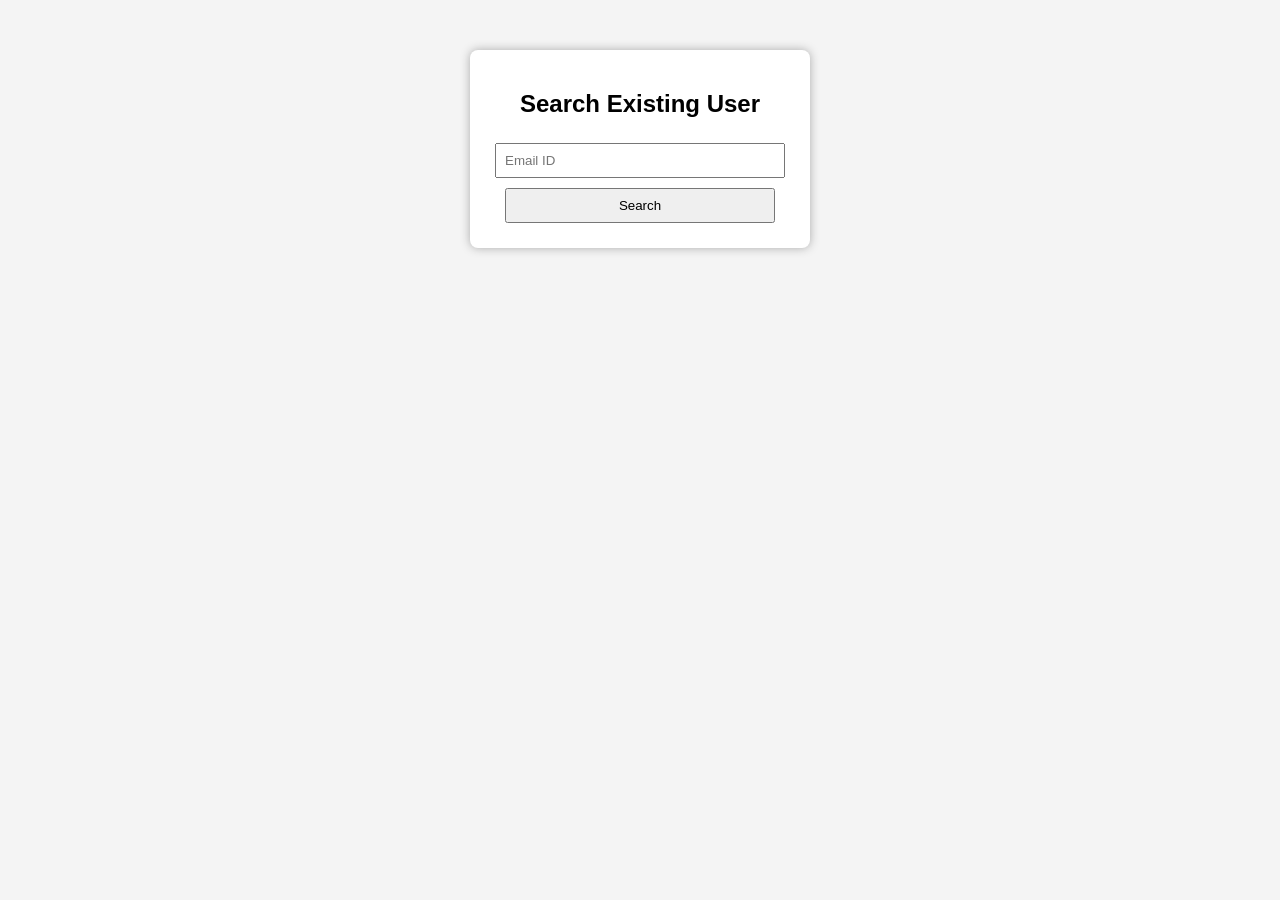
==== existing_user.html @ a32fe531 "Add files via upload" ====
<!DOCTYPE html>
<html>
<head>
  <title>Existing User</title>
  <link rel="stylesheet" href="style.css">
</head>
<body>
  <div class="form-container">
    <h2>Search Existing User</h2>
    <input placeholder="Email ID" id="searchEmail"><br>
    <button onclick="searchUser()">Search</button>

    <div id="editForm" style="display:none;">
      <input id="editFirstName"><br>
      <input id="editLastName"><br>
      <input id="editDepartment"><br>
      <input id="editManager"><br>
      <input id="editEmail" readonly><br>

      <select id="editRole">
        <option>Admin</option>
        <option>HelpDesk</option>
        <option>IT Support</option>
        <option>Regular User</option>
      </select><br>

      <button onclick="updateUser()">Submit</button>
      <button onclick="disableUser()">Disable User</button>
    </div>
  </div>

  <script src="script.js"></script>
</body>
</html>
---- style.css ----
body {
  font-family: Arial;
  margin: 0;
  padding: 0;
  background-color: #f4f4f4;
}

.login-bg {
  background: linear-gradient(to right, #4facfe, #00f2fe);
  height: 100vh;
}

.form-container {
  margin: 50px auto;
  padding: 20px;
  width: 300px;
  background: white;
  border-radius: 8px;
  box-shadow: 0 0 10px #aaa;
  text-align: center;
}

input, select, button {
  margin: 5px 0;
  width: 90%;
  padding: 8px;
}
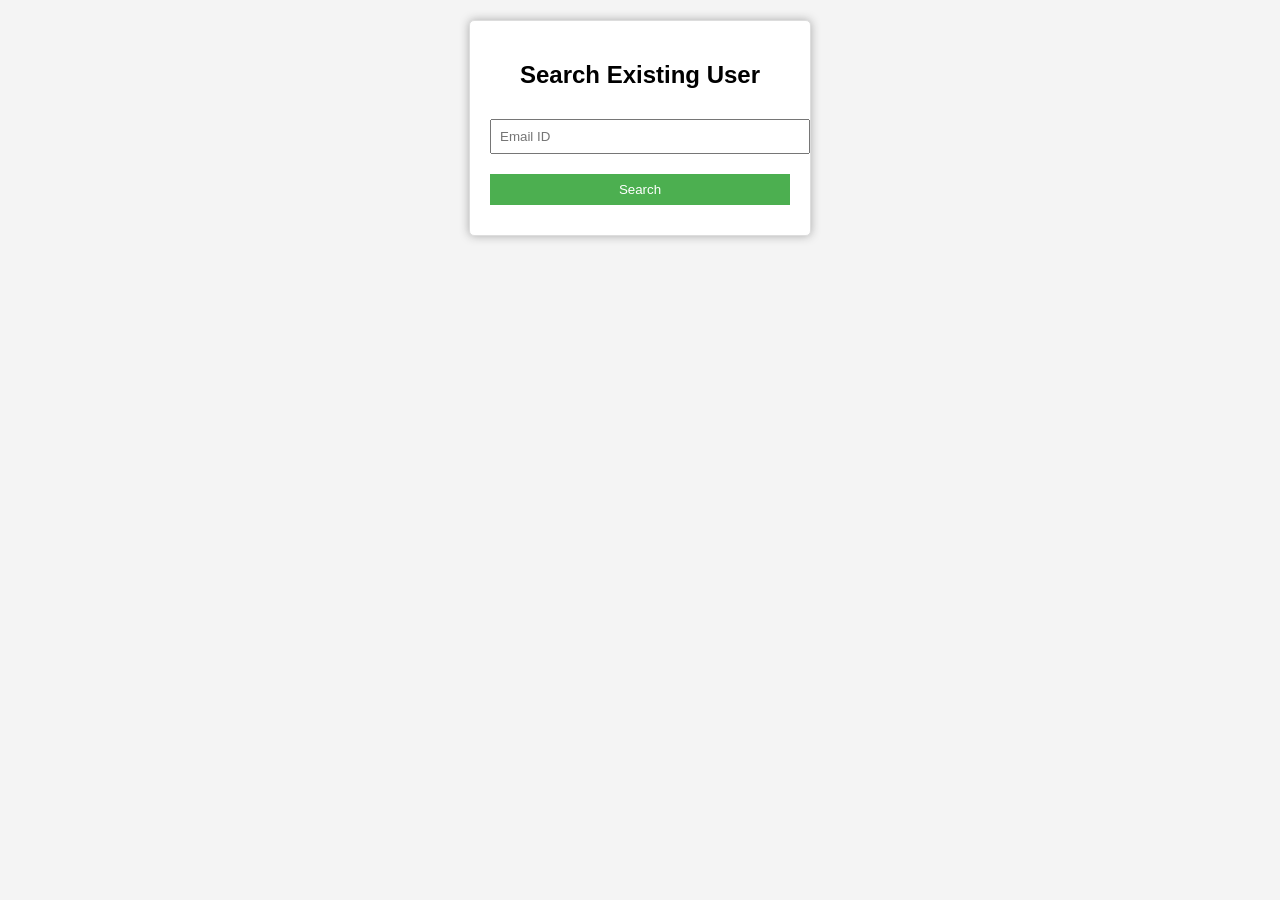
==== commit 88e57478: "Add files via upload" ====
--- a/existing_user.html
+++ b/existing_user.html
@@ -3,29 +3,52 @@
 <head>
   <title>Existing User</title>
   <link rel="stylesheet" href="style.css">
+  <style>
+    .form-container {
+      max-width: 600px;
+      margin: 20px auto;
+      padding: 20px;
+      border: 1px solid #ddd;
+      border-radius: 5px;
+    }
+    input, select, button {
+      margin: 10px 0;
+      padding: 8px;
+      width: 100%;
+    }
+    button {
+      background: #4CAF50;
+      color: white;
+      border: none;
+      cursor: pointer;
+    }
+  </style>
 </head>
 <body>
+
   <div class="form-container">
     <h2>Search Existing User</h2>
-    <input placeholder="Email ID" id="searchEmail"><br>
+
+    <input placeholder="Email ID" id="searchEmail">
     <button onclick="searchUser()">Search</button>
 
     <div id="editForm" style="display:none;">
-      <input id="editFirstName"><br>
-      <input id="editLastName"><br>
-      <input id="editDepartment"><br>
-      <input id="editManager"><br>
-      <input id="editEmail" readonly><br>
+      <input placeholder="First Name" id="editFirstName">
+      <input placeholder="Last Name" id="editLastName">
+      <input placeholder="Department" id="editDepartment">
+      <input placeholder="Manager" id="editManager">
+      <input placeholder="Email" id="editEmail" readonly>
 
       <select id="editRole">
         <option>Admin</option>
         <option>HelpDesk</option>
         <option>IT Support</option>
         <option>Regular User</option>
-      </select><br>
+        <option>None</option>
+      </select>
 
-      <button onclick="updateUser()">Submit</button>
-      <button onclick="disableUser()">Disable User</button>
+      <button onclick="updateUser()">Update User</button>
+      <button id="toggleUserBtn" onclick="toggleUserStatus()">Toggle Status</button>
     </div>
   </div>
 
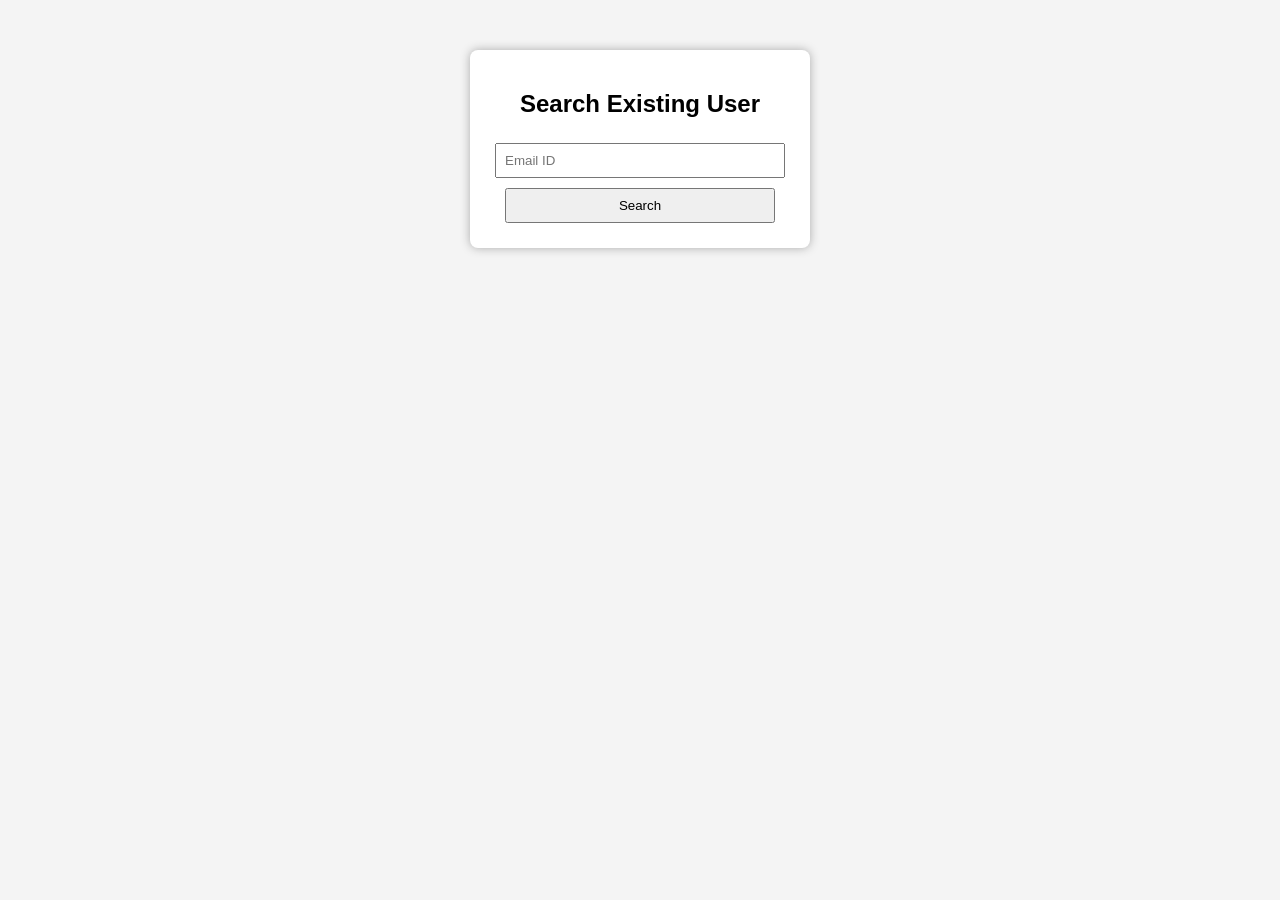
==== commit 775ea9b9: "Add files via upload" ====
--- a/existing_user.html
+++ b/existing_user.html
@@ -3,51 +3,28 @@
 <head>
   <title>Existing User</title>
   <link rel="stylesheet" href="style.css">
-  <style>
-    .form-container {
-      max-width: 600px;
-      margin: 20px auto;
-      padding: 20px;
-      border: 1px solid #ddd;
-      border-radius: 5px;
-    }
-    input, select, button {
-      margin: 10px 0;
-      padding: 8px;
-      width: 100%;
-    }
-    button {
-      background: #4CAF50;
-      color: white;
-      border: none;
-      cursor: pointer;
-    }
-  </style>
 </head>
 <body>
-
   <div class="form-container">
     <h2>Search Existing User</h2>
-
-    <input placeholder="Email ID" id="searchEmail">
+    <input placeholder="Email ID" id="searchEmail"><br>
     <button onclick="searchUser()">Search</button>
 
     <div id="editForm" style="display:none;">
-      <input placeholder="First Name" id="editFirstName">
-      <input placeholder="Last Name" id="editLastName">
-      <input placeholder="Department" id="editDepartment">
-      <input placeholder="Manager" id="editManager">
-      <input placeholder="Email" id="editEmail" readonly>
+      <input id="editFirstName"><br>
+      <input id="editLastName"><br>
+      <input id="editDepartment"><br>
+      <input id="editManager"><br>
+      <input id="editEmail" readonly><br>
 
       <select id="editRole">
         <option>Admin</option>
         <option>HelpDesk</option>
         <option>IT Support</option>
         <option>Regular User</option>
-        <option>None</option>
-      </select>
+      </select><br>
 
-      <button onclick="updateUser()">Update User</button>
+      <button onclick="updateUser()">Submit</button>
       <button id="toggleUserBtn" onclick="toggleUserStatus()">Toggle Status</button>
     </div>
   </div>
